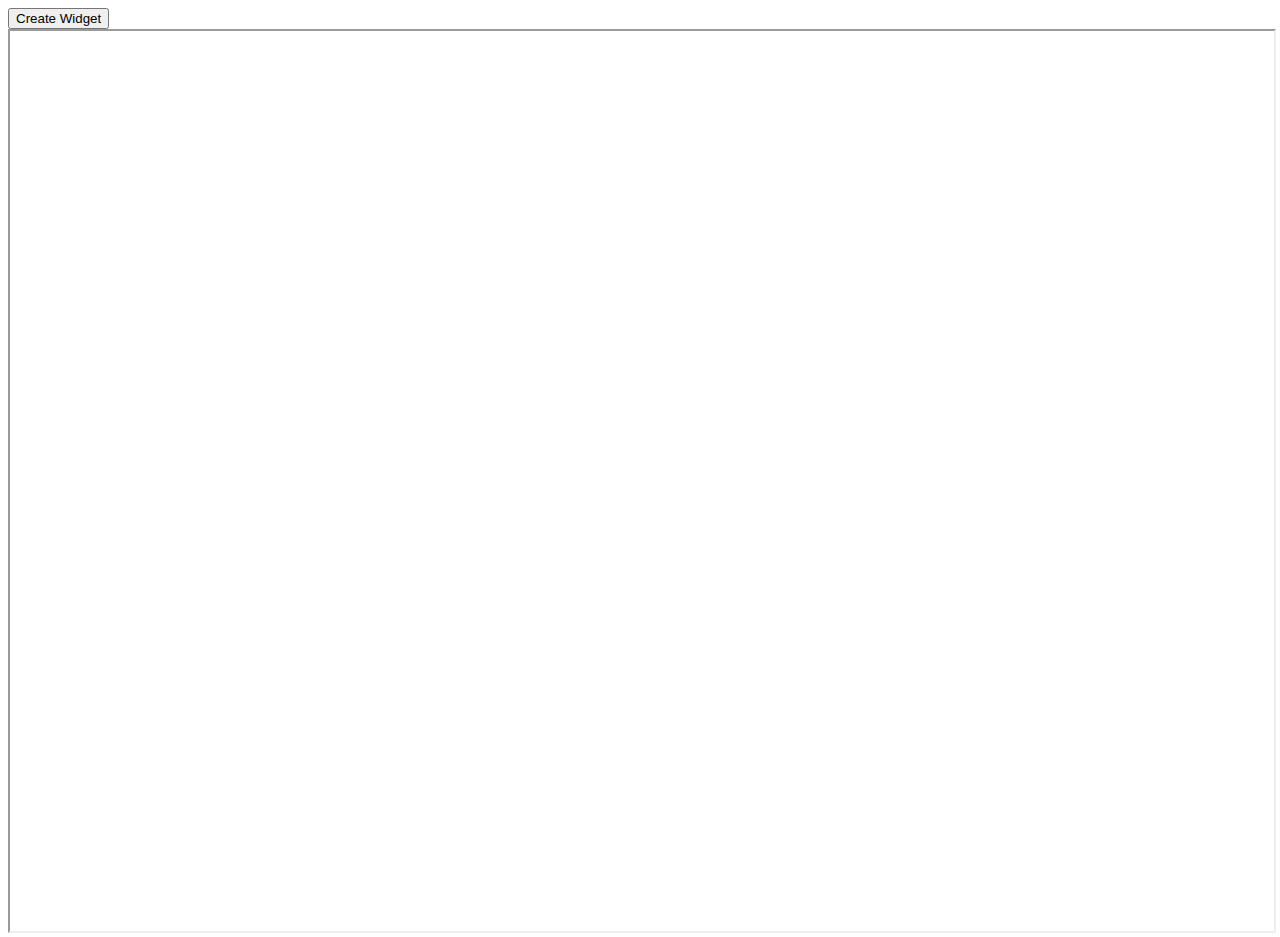
==== index.html @ a89ad518 "dfgafd" ====
<!DOCTYPE html>

<head>
    <link rel="stylesheet" href="./main.css">
    <script src="https://tams.sisensepoc.com/js/frame.js"></script>
</head>

<body>
    <button onclick="createWidget()">Create Widget</button>
    <iframe id="sisenseFrame"></iframe>
    <iframe id="widgetFrame" style="display: none"></iframe>
</body>

<script src="./main.js"></script>
---- main.css ----
html,body {
    height: 100%;
}

iframe {
    width: 100%;
    height: 100%;
}
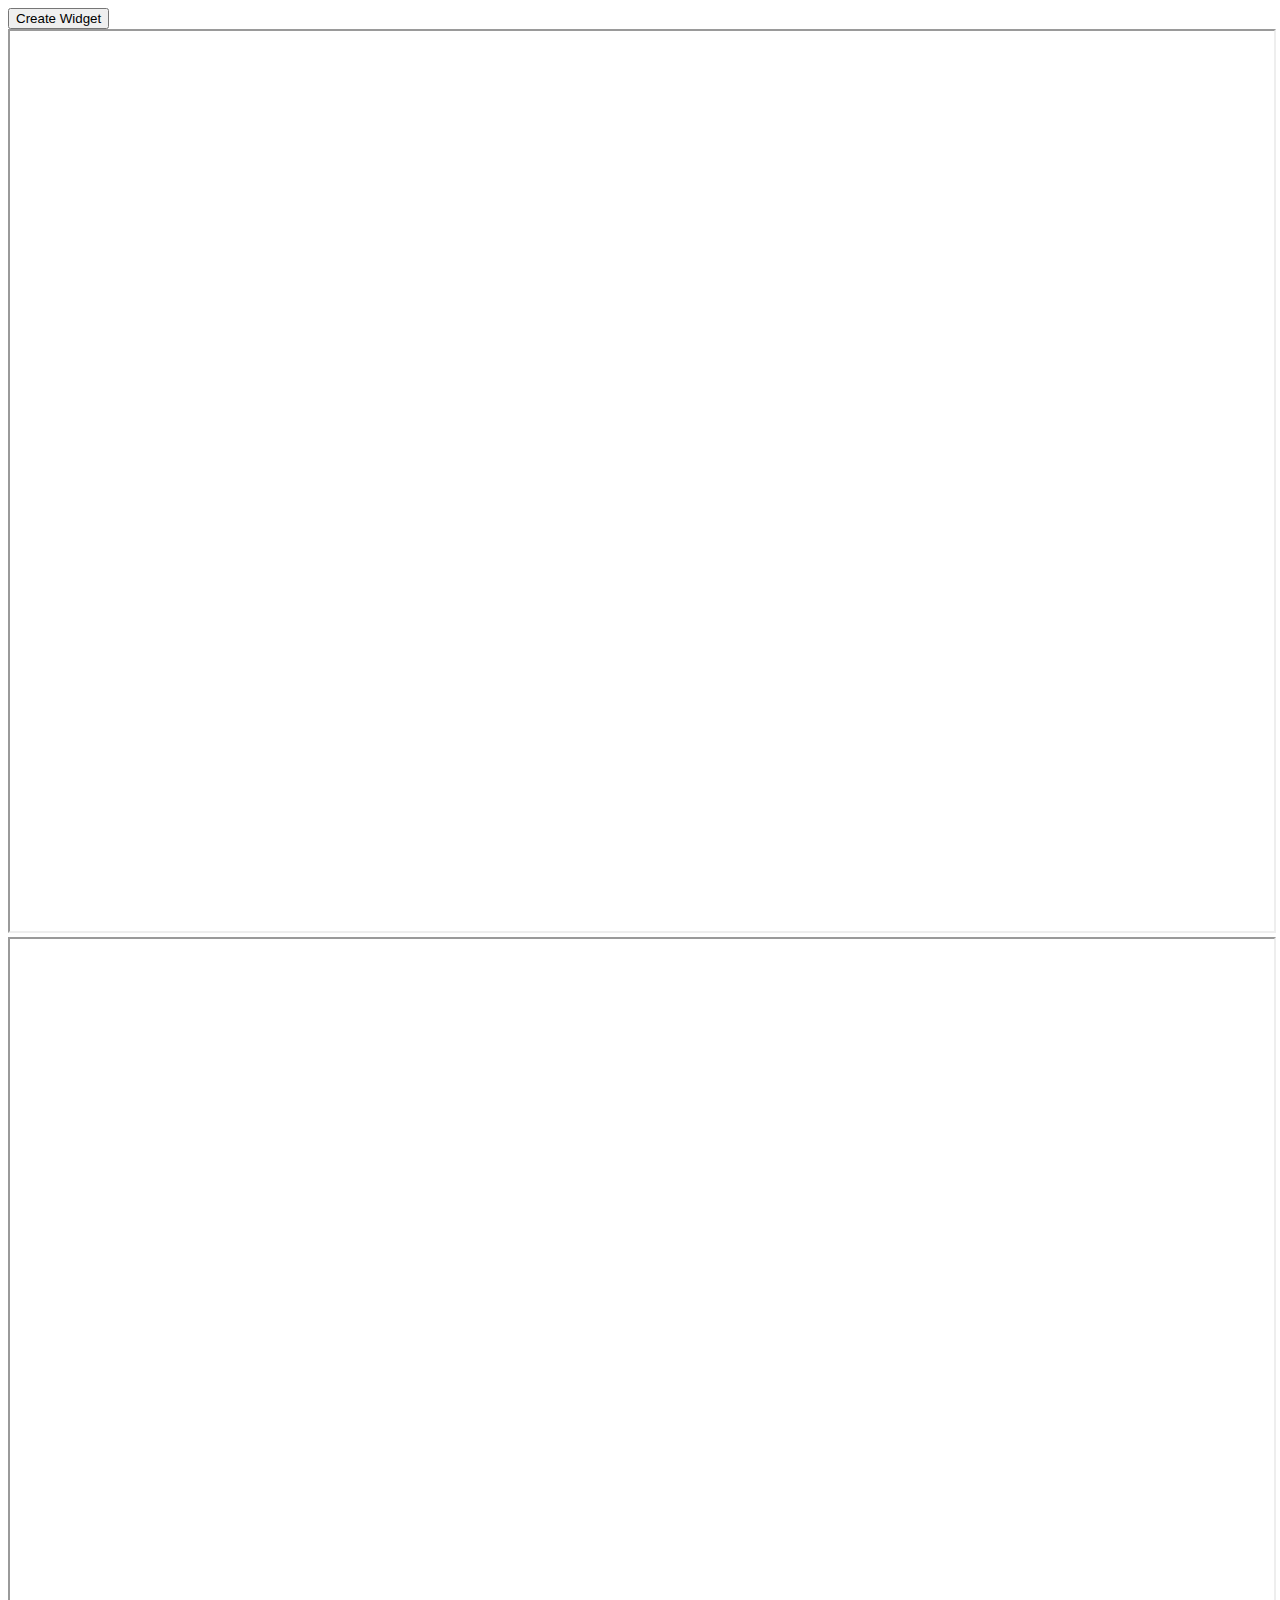
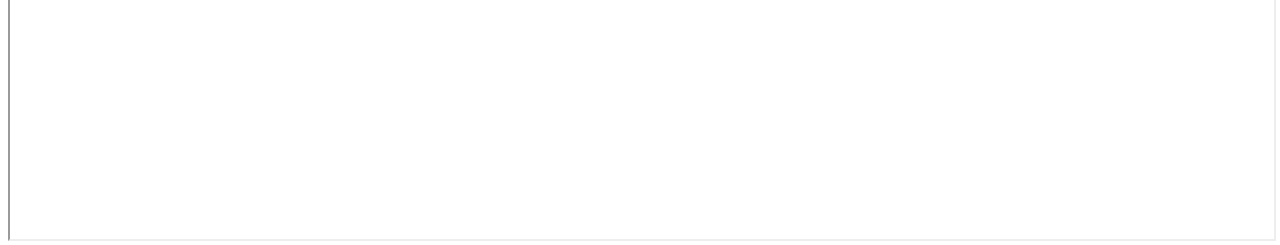
==== commit 911db6cb: "dfgafd" ====
--- a/index.html
+++ b/index.html
@@ -8,7 +8,7 @@
 <body>
     <button onclick="createWidget()">Create Widget</button>
     <iframe id="sisenseFrame"></iframe>
-    <iframe id="widgetFrame" style="display: none"></iframe>
+    <iframe id="widgetFrame"></iframe>
 </body>
 
 <script src="./main.js"></script>   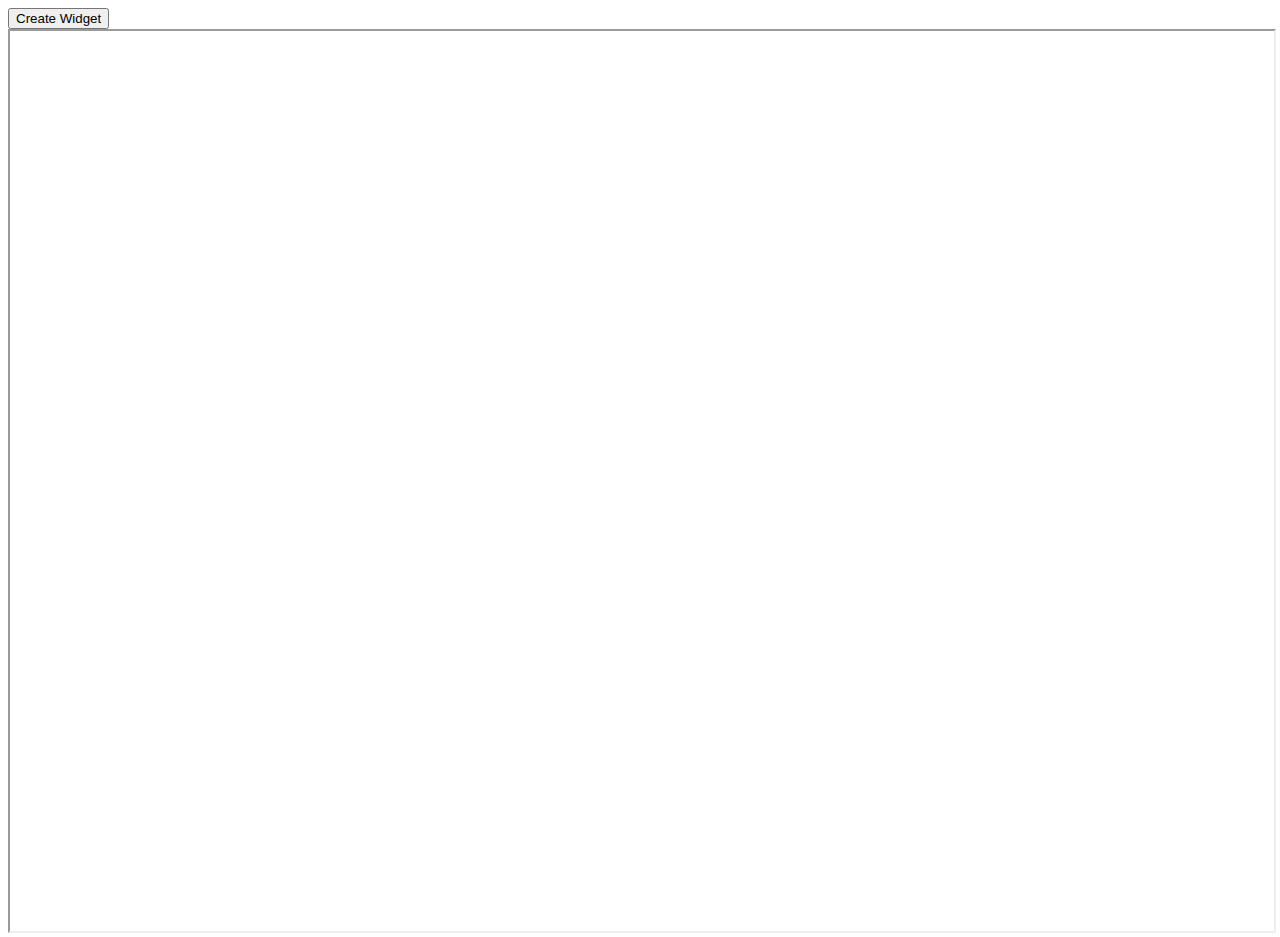
==== commit 971ba465: "dfgafd" ====
--- a/index.html
+++ b/index.html
@@ -8,7 +8,7 @@
 <body>
     <button onclick="createWidget()">Create Widget</button>
     <iframe id="sisenseFrame"></iframe>
-    <iframe id="widgetFrame"></iframe>
+    <iframe id="widgetFrame" style="display: none"></iframe>
 </body>
 
 <script src="./main.js"></script>   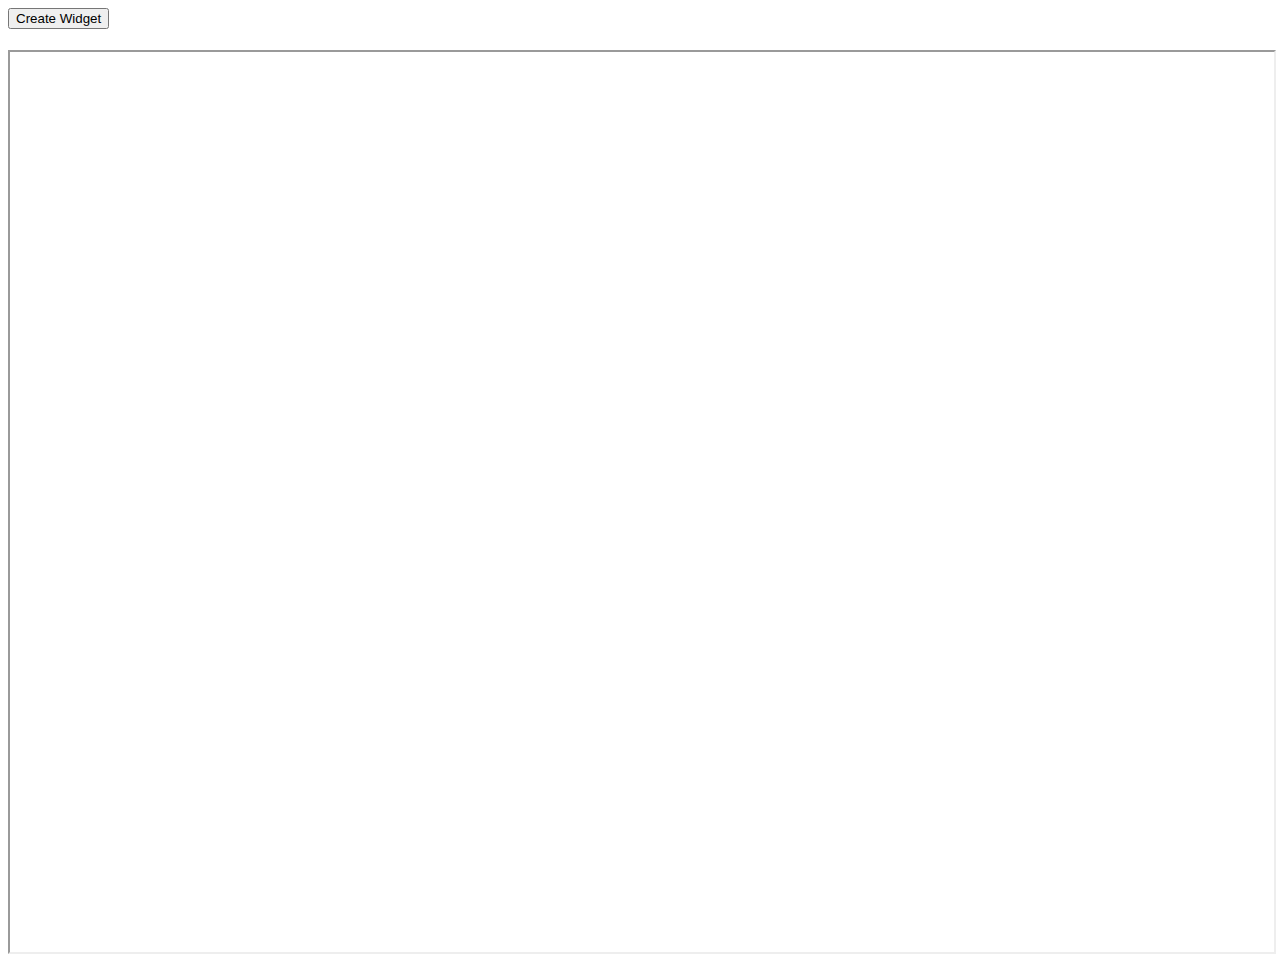
==== commit 5063075e: "dfgafd" ====
--- a/index.html
+++ b/index.html
@@ -7,6 +7,7 @@
 
 <body>
     <button onclick="createWidget()">Create Widget</button>
+    <h1 id="header"></h1>
     <iframe id="sisenseFrame"></iframe>
     <iframe id="widgetFrame" style="display: none"></iframe>
 </body>
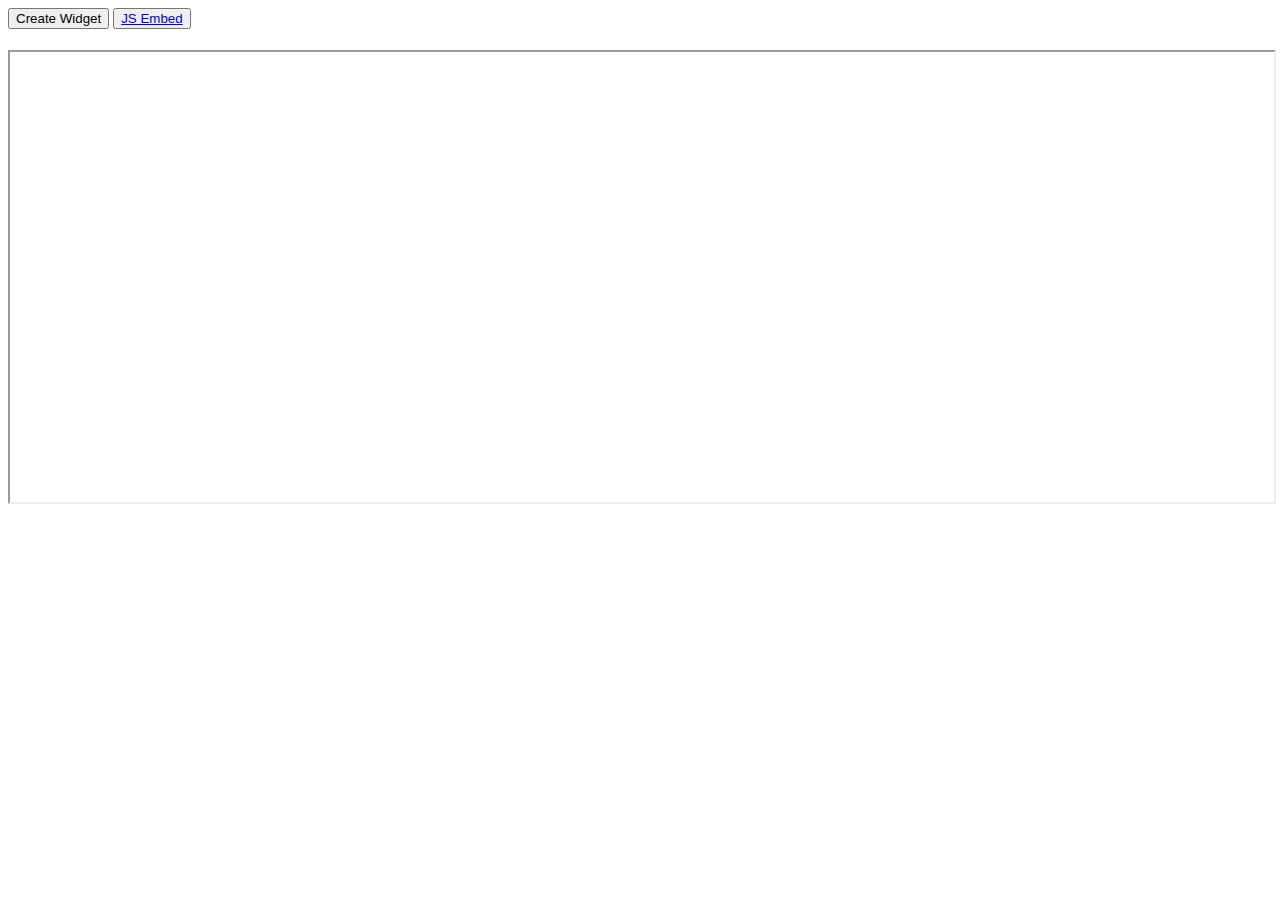
==== commit f9c495a2: "adding js page" ====
--- a/index.html
+++ b/index.html
@@ -3,13 +3,15 @@
 <head>
     <link rel="stylesheet" href="./main.css">
     <script src="https://tams.sisensepoc.com/js/frame.js"></script>
+
 </head>
 
 <body>
     <button onclick="createWidget()">Create Widget</button>
+    <button><a href="./js-embed.html">JS Embed</a></button>
     <h1 id="header"></h1>
     <iframe id="sisenseFrame"></iframe>
-    <iframe id="widgetFrame" style="display: none"></iframe>
 </body>
 
-<script src="./main.js"></script>   +<script src="./main.js"></script>   
+<script type="text/javascript" src="https://example.com/js/sisense.v1.js" async defer></script>--- a/main.css
+++ b/main.css
@@ -4,5 +4,5 @@
 
 iframe {
     width: 100%;
-    height: 100%;
+    height: 450px;
 }